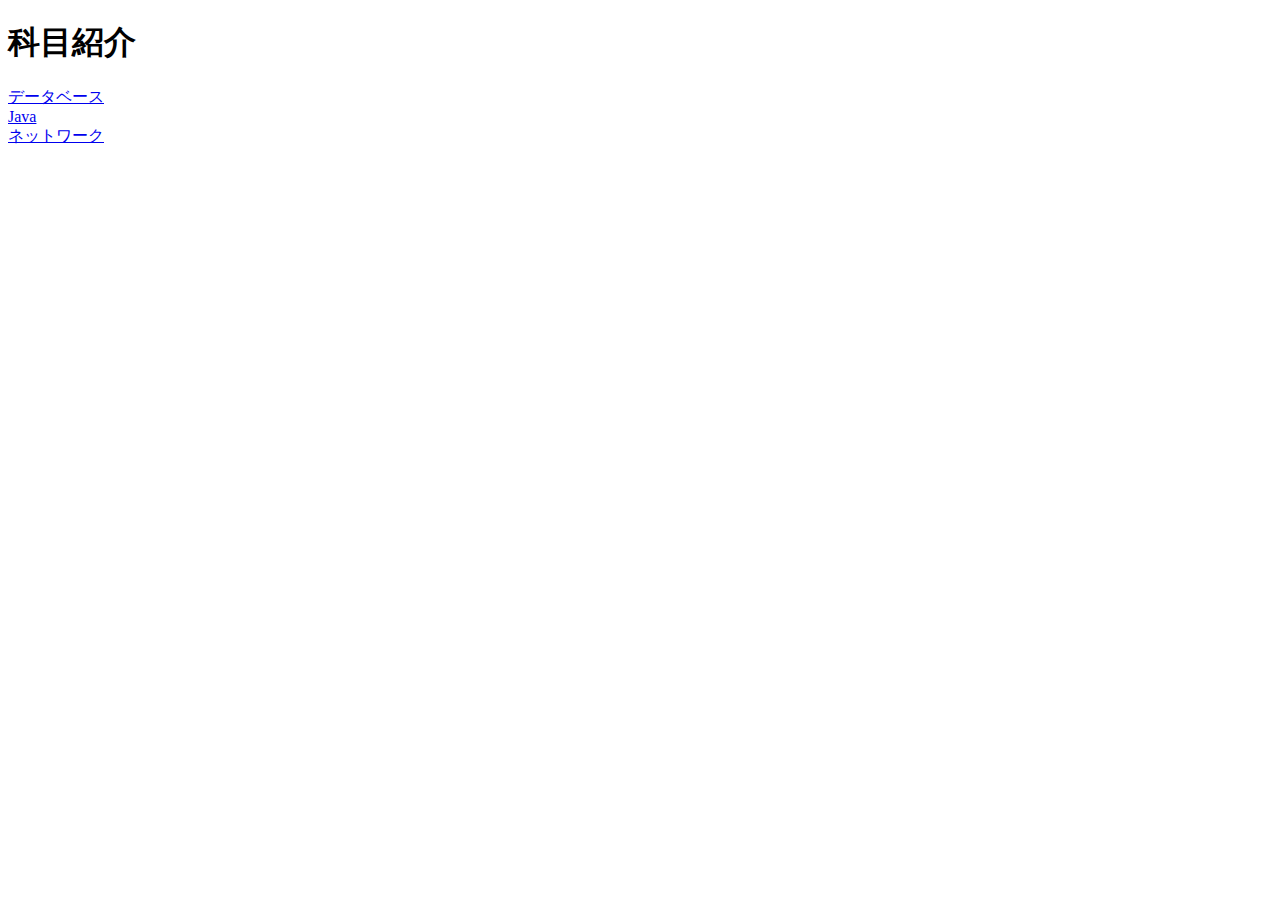
==== index.html @ c13c9ea6 "index.html初回コミット" ====
<!DOCTYPE html>
<html lang="ja">
<head>
    <meta charset="UTF-8">
    <title>コース紹介</title>
</head>
<body>
    <h1>科目紹介</h1>
    <a href="./kamoku1.html">データベース</a>
    <br>
    <a href="./kamoku1.htm2">Java</a>
    <br>
    <a href="./kamoku1.htm3">ネットワーク</a>
</body>
</html>
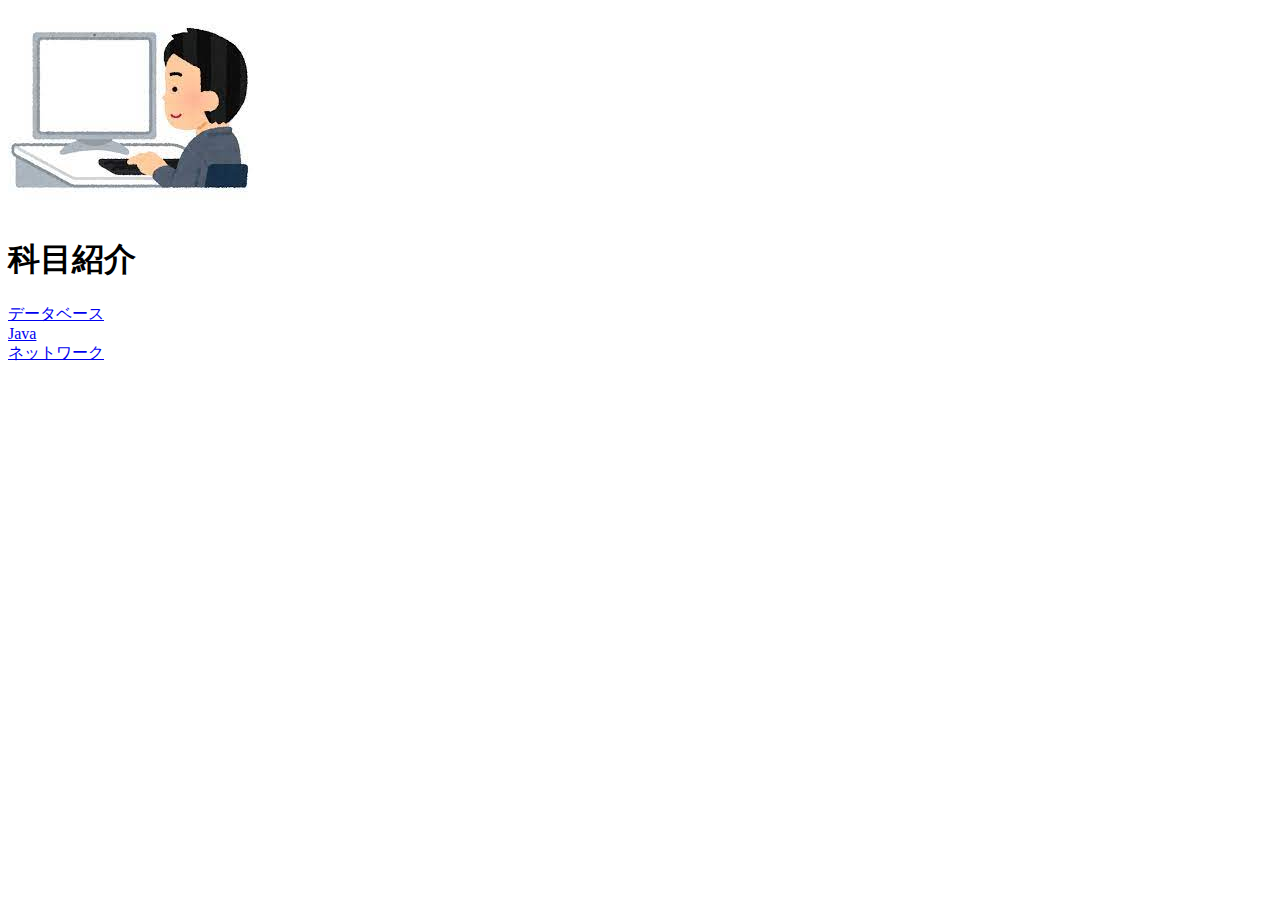
==== commit 35fb62cd: "index.html画像追加" ====
--- a/index.html
+++ b/index.html
@@ -5,11 +5,12 @@
     <title>コース紹介</title>
 </head>
 <body>
+    <img src="./img/pc.jpg">
     <h1>科目紹介</h1>
     <a href="./kamoku1.html">データベース</a>
     <br>
-    <a href="./kamoku1.htm2">Java</a>
+    <a href="./kamoku2.html">Java</a>
     <br>
-    <a href="./kamoku1.htm3">ネットワーク</a>
+    <a href="./kamoku3.html">ネットワーク</a>
 </body>
 </html>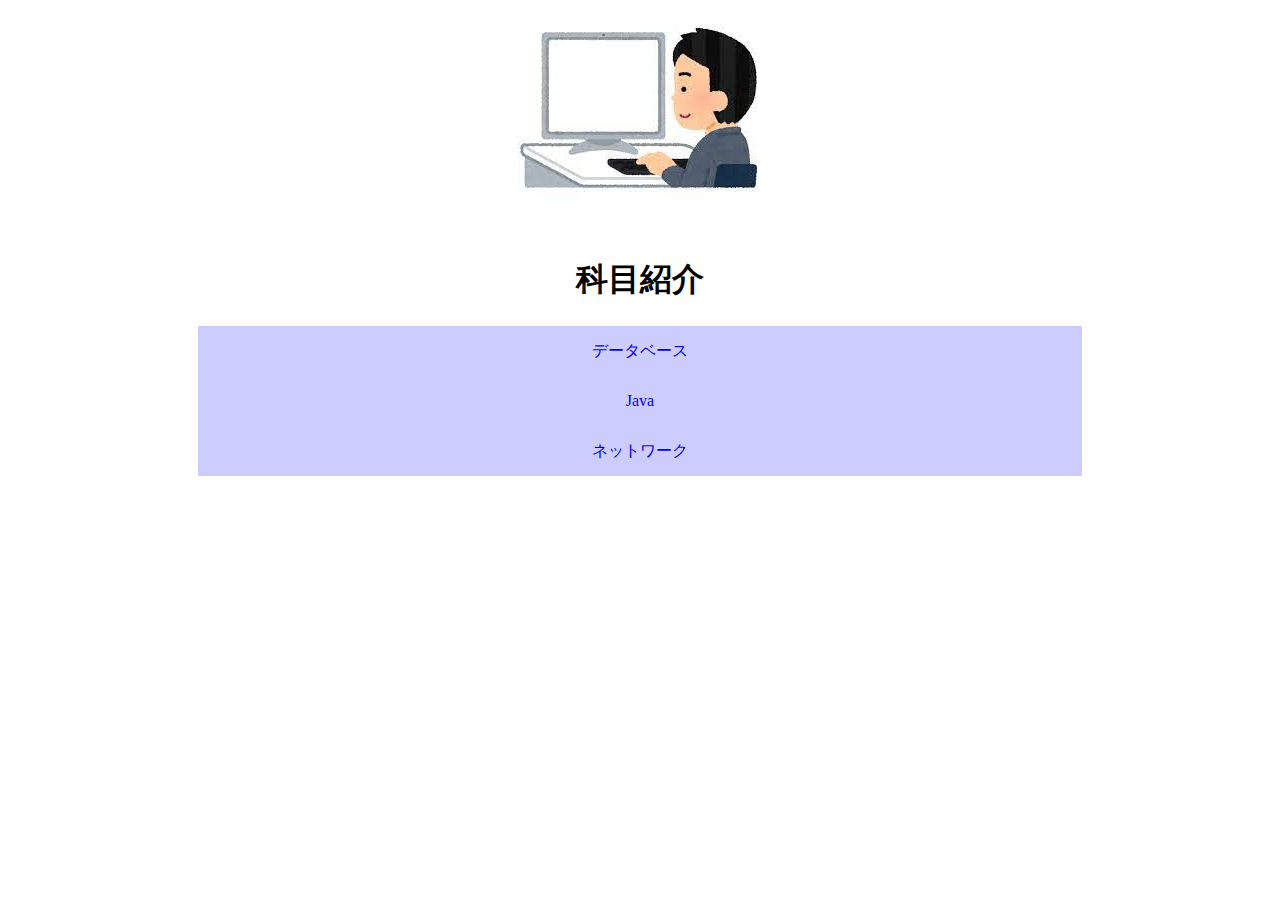
==== commit 8880f54a: "いっぱい追加" ====
--- a/index.html
+++ b/index.html
@@ -2,15 +2,16 @@
 <html lang="ja">
 <head>
     <meta charset="UTF-8">
+    <link rel="stylesheet" href="indexstyle.css">
     <title>コース紹介</title>
 </head>
 <body>
     <img src="./img/pc.jpg">
     <h1>科目紹介</h1>
-    <a href="./kamoku1.html">データベース</a>
-    <br>
-    <a href="./kamoku2.html">Java</a>
-    <br>
-    <a href="./kamoku3.html">ネットワーク</a>
+    <div class="syoukai">
+        <a href="./kamoku1.html">データベース</a><br>
+        <a href="./kamoku2.html">Java</a><br>
+        <a href="./kamoku3.html">ネットワーク</a>
+    </div>
 </body>
 </html>--- a/indexstyle.css
+++ b/indexstyle.css
@@ -0,0 +1,20 @@
+@charset "utf-8";
+
+body{
+    text-align: center;
+    line-height: 50px;
+}
+
+a{
+    text-decoration: none;
+}
+
+a:hover{
+    color: aqua;
+}
+
+.syoukai{
+    margin: 0 auto;
+    background-color: #CCCCFF;
+    width: 70%;
+}